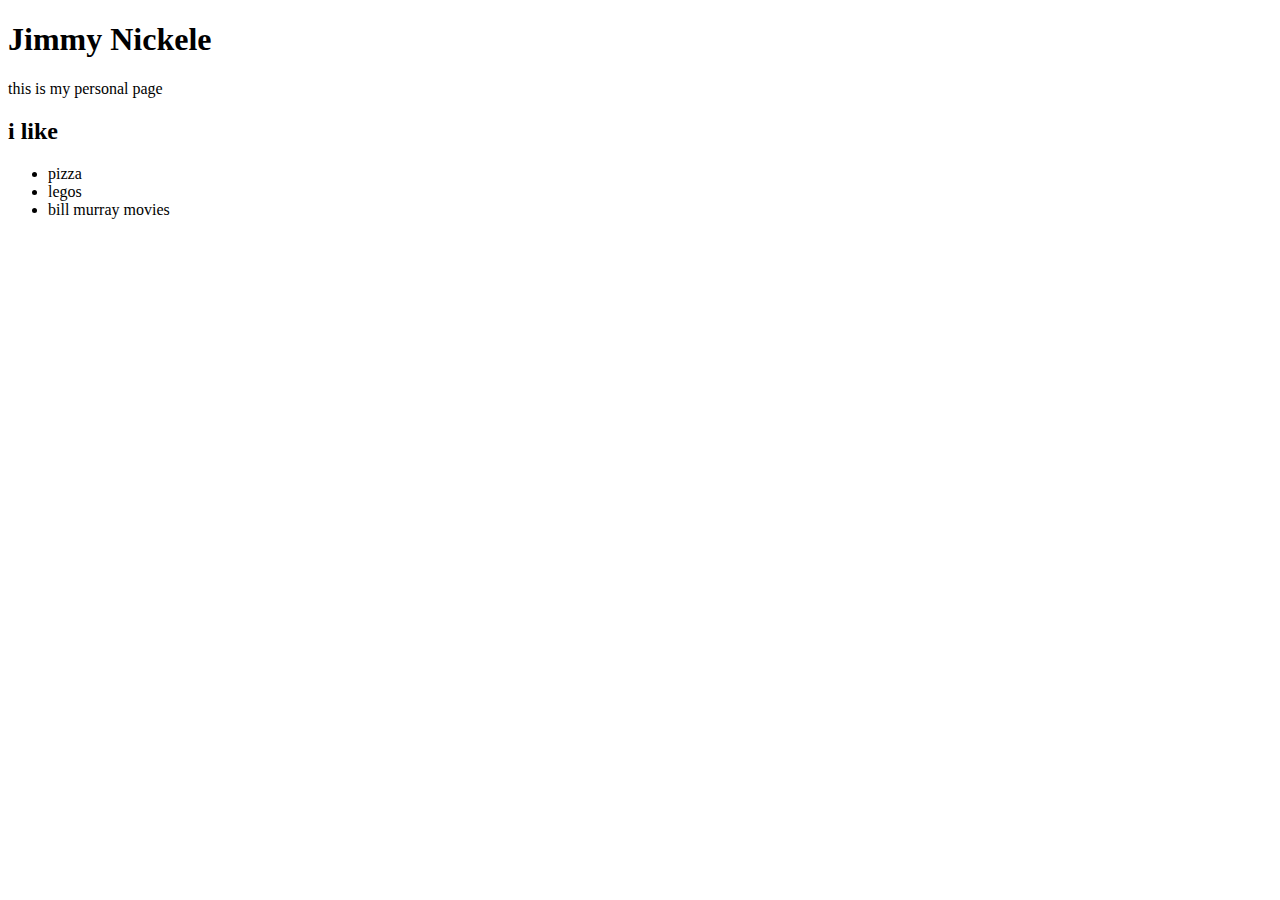
==== index.html @ 42af18dd "add index" ====
<!DOCTYPE html>
<html lang="en">
<head>
    <meta charset="UTF-8">
    <meta name="viewport" content="width=device-width, initial-scale=1.0">
    <meta http-equiv="X-UA-Compatible" content="ie=edge">
    <title>Document</title>
</head>
<body>
    <h1>Jimmy Nickele</h1>
    <P> this is my personal page</P>
    <h2>i like</h2>
    <ul>
        <li>pizza</li>
        <li>legos</li>
        <li>bill murray movies</li>
    </ul>
</body>
</html>
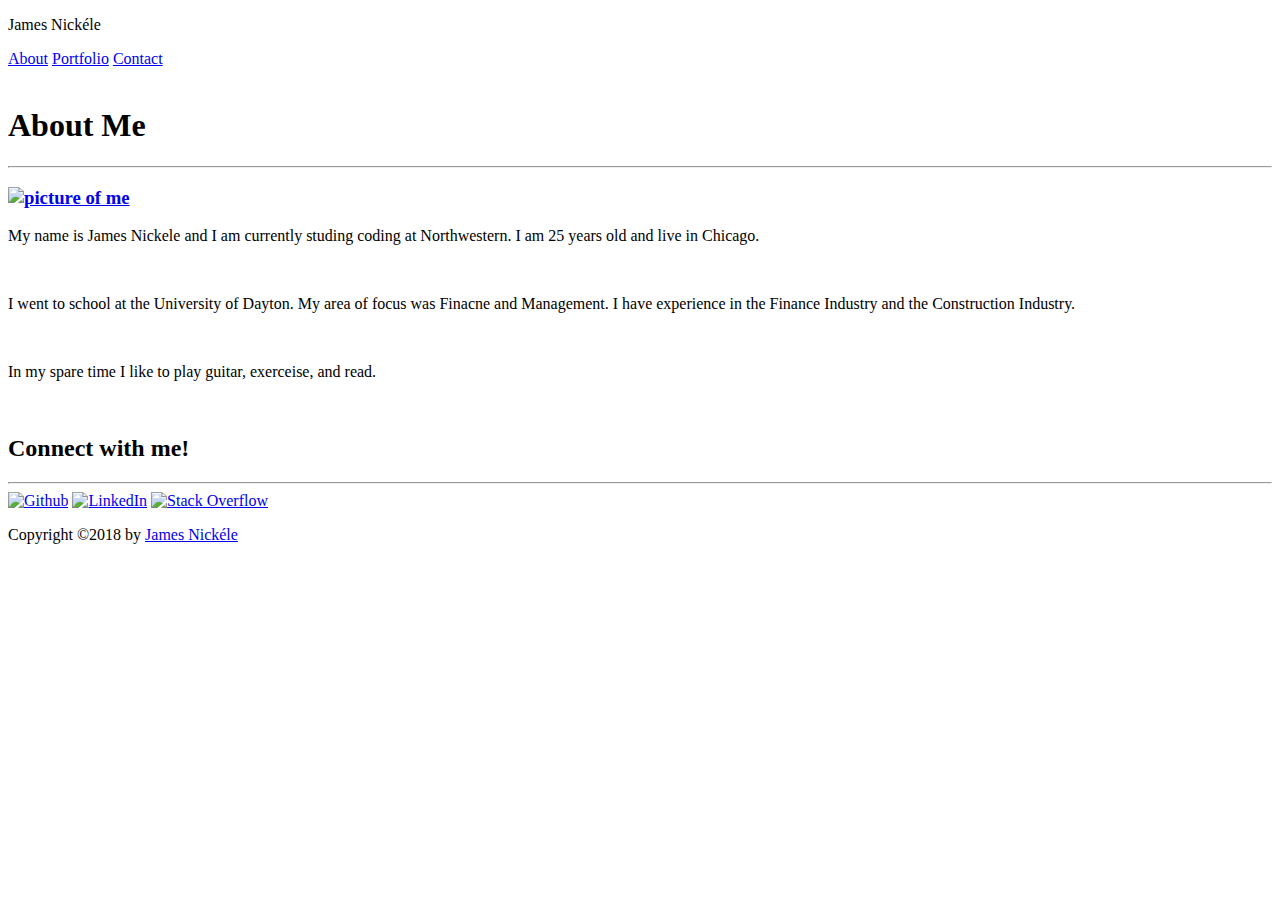
==== commit dc4e48f8: "Add files via upload" ====
--- a/index.html
+++ b/index.html
@@ -1,19 +1,56 @@
 <!DOCTYPE html>
-<html lang="en">
-<head>
-    <meta charset="UTF-8">
-    <meta name="viewport" content="width=device-width, initial-scale=1.0">
-    <meta http-equiv="X-UA-Compatible" content="ie=edge">
-    <title>Document</title>
-</head>
-<body>
-    <h1>Jimmy Nickele</h1>
-    <P> this is my personal page</P>
-    <h2>i like</h2>
-    <ul>
-        <li>pizza</li>
-        <li>legos</li>
-        <li>bill murray movies</li>
-    </ul>
-</body>
-</html>+    <html class="h-100p" lang="en">
+        <head>
+            <title>James Nickéle</title> 
+                <link href="./assets/css/reset.css" rel="stylesheet" type="text/css">
+                <link href="./assets/css/style.css" rel="stylesheet" type="text/css">
+            <meta charset="utf-8">
+        </head>
+
+        <body class="container">
+            <header>
+                <nav class="bar">
+                    <p class="name">James Nickéle</p> 
+                        <div class="categories">
+                          <a class="./desktop/basic-portfolio/index.html" id=float href="./index.html">About</a>
+                          <a class="./desktop/basic-portfolio/portfolio.html" id=float href="./portfolio.html">Portfolio</a>
+                          <a class="./desktop/basic-portfolio/contact.html" id=float href="./contact.html">Contact</a>
+                        </div>
+                </nav>
+            </header>
+<br>
+            <section id="content">
+                <article id="about">
+                <div class="boxed">
+                    <h1 class=h><strong>About Me</strong></h1>
+                    <hr>  
+                    <h3 id=jimmy>
+                    <a href="http://tinypic.com?ref=29e124l" target="_blank"><img src="http://i66.tinypic.com/29e124l.jpg" id=jimmy width= 150px, height= 150 px; border="0" id="me" alt="picture of me"></a>
+                    </h3>
+                    <p class="abc">My name is James Nickele and I am currently studing coding at Northwestern. I am 25 years old and live in Chicago.</p>
+                    <br>
+                    <p class="abc">I went to school at the University of Dayton. My area of focus was Finacne and Management. I have experience in the Finance Industry and the Construction Industry.</p>
+                    <br>
+                    <p class="abc">In my spare time I like to play guitar, exerceise, and read.</p>
+                </article>
+                </div>
+                    <br>
+
+
+                <aside class="connections">
+                    <h2>Connect with me!</h2>
+                    <hr>
+                    <div id="links">
+                        <a href="https://github.com/jimmynicks1" target="_blank"><img src="http://i65.tinypic.com/2moqiqe.png" border="0" alt="Github" width=65px height=65px></a>
+                        <a href="https://www.linkedin.com/in/james-nich%C3%A9le-39163946/"><img class="pad-20px" src="./assets/images/linkedIn.png" alt="LinkedIn"></a>
+                        <a href="https://stackexchange.com/users/12683289/jnicks"><img class="pad-20px" src="./assets/images/stackOverflow.png" alt="Stack Overflow"></a>
+                    </div>
+                </aside>
+            </section>
+        </body>
+
+        <footer>
+            <p>Copyright &copy;2018 by <a href="mailto:jamesnickele@gmail.com">James Nickéle </a></p>
+        </footer>
+        </body>
+    </html>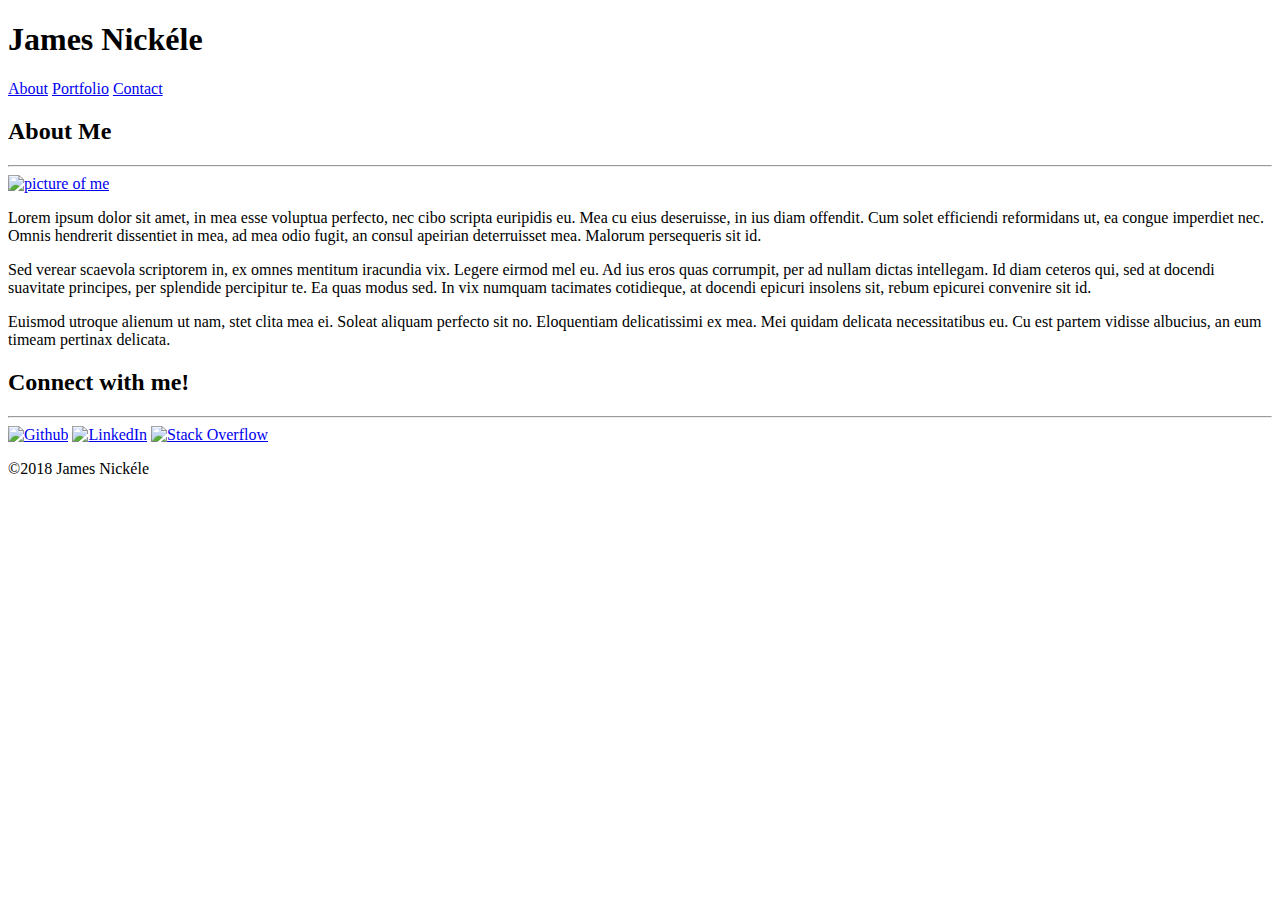
==== commit a7e3a1a6: "Add files via upload" ====
--- a/index.html
+++ b/index.html
@@ -7,50 +7,45 @@
             <meta charset="utf-8">
         </head>
 
-        <body class="container">
-            <header>
-                <nav class="bar">
-                    <p class="name">James Nickéle</p> 
-                        <div class="categories">
-                          <a class="./desktop/basic-portfolio/index.html" id=float href="./index.html">About</a>
-                          <a class="./desktop/basic-portfolio/portfolio.html" id=float href="./portfolio.html">Portfolio</a>
-                          <a class="./desktop/basic-portfolio/contact.html" id=float href="./contact.html">Contact</a>
-                        </div>
-                </nav>
-            </header>
-<br>
-            <section id="content">
-                <article id="about">
-                <div class="boxed">
-                    <h1 class=h><strong>About Me</strong></h1>
+        <body class="page-design">
+            <nav class="navigation-bar">
+                <div class="name">
+                    <h1>James Nickéle</h1>
+                </div>
+                <div class="navigation-links">
+                 <a href="./index.html">About</a></li>
+                 <a href="./portfolio.html">Portfolio</a></li>
+                 <a href="./contact.html">Contact</a></li>
+                </div>
+            </nav>
+
+            <section class="page-content">
+                <div class="container">
+                    <h2>About Me</h2>
                     <hr>  
-                    <h3 id=jimmy>
-                    <a href="http://tinypic.com?ref=29e124l" target="_blank"><img src="http://i66.tinypic.com/29e124l.jpg" id=jimmy width= 150px, height= 150 px; border="0" id="me" alt="picture of me"></a>
-                    </h3>
-                    <p class="abc">My name is James Nickele and I am currently studing coding at Northwestern. I am 25 years old and live in Chicago.</p>
-                    <br>
-                    <p class="abc">I went to school at the University of Dayton. My area of focus was Finacne and Management. I have experience in the Finance Industry and the Construction Industry.</p>
-                    <br>
-                    <p class="abc">In my spare time I like to play guitar, exerceise, and read.</p>
-                </article>
+                    <a class="me" href="http://tinypic.com?ref=29e124l" target="_blank"><img src="http://i66.tinypic.com/29e124l.jpg" width= 150px, height= 150 px; border="0" alt="picture of me"></a>
+                    <p>Lorem ipsum dolor sit amet, in mea esse voluptua perfecto, nec cibo scripta euripidis eu. Mea cu eius deseruisse, in ius diam offendit. Cum solet efficiendi reformidans ut, ea congue imperdiet nec. Omnis hendrerit dissentiet in mea, ad mea odio fugit, an consul apeirian deterruisset mea. Malorum persequeris sit id.</p>
+                    <p>Sed verear scaevola scriptorem in, ex omnes mentitum iracundia vix. Legere eirmod mel eu. Ad ius eros quas corrumpit, per ad nullam dictas intellegam. Id diam ceteros qui, sed at docendi suavitate principes, per splendide percipitur te. Ea quas modus sed. In vix numquam tacimates cotidieque, at docendi epicuri insolens sit, rebum epicurei convenire sit id.</p>
+                    <p>Euismod utroque alienum ut nam, stet clita mea ei. Soleat aliquam perfecto sit no. Eloquentiam delicatissimi ex mea. Mei quidam delicata necessitatibus eu. Cu est partem vidisse albucius, an eum timeam pertinax delicata.</p>
                 </div>
-                    <br>
+                <div class="sidebar">
+                    <h2>Connect with me!</h2>
+                    <hr>
+                    <div class="icons">
+                        <a href="https://github.com/jimmynicks1" target="_blank"><img src="http://i65.tinypic.com/2moqiqe.png" border="0" alt="Github" width=65px height=65px></a>
+                        <a href="https://www.linkedin.com/in/james-nich%C3%A9le-39163946/"><img src="./assets/images/linkedIn.png" alt="LinkedIn"></a>
+                        <a href="https://stackexchange.com/users/12683289/jnicks"><img src="./assets/images/stackOverflow.png" alt="Stack Overflow"></a>
+                    </div>
+                </div>
+            </section>
+
+            <footer class="footer">
+                <p>&copy;2018 James Nickéle</p>
+            </footer>
 
 
-                <aside class="connections">
-                    <h2>Connect with me!</h2>
-                    <hr>
-                    <div id="links">
-                        <a href="https://github.com/jimmynicks1" target="_blank"><img src="http://i65.tinypic.com/2moqiqe.png" border="0" alt="Github" width=65px height=65px></a>
-                        <a href="https://www.linkedin.com/in/james-nich%C3%A9le-39163946/"><img class="pad-20px" src="./assets/images/linkedIn.png" alt="LinkedIn"></a>
-                        <a href="https://stackexchange.com/users/12683289/jnicks"><img class="pad-20px" src="./assets/images/stackOverflow.png" alt="Stack Overflow"></a>
-                    </div>
-                </aside>
-            </section>
         </body>
 
-        <footer>
-            <p>Copyright &copy;2018 by <a href="mailto:jamesnickele@gmail.com">James Nickéle </a></p>
-        </footer>
-        </body>
+        
+    
     </html>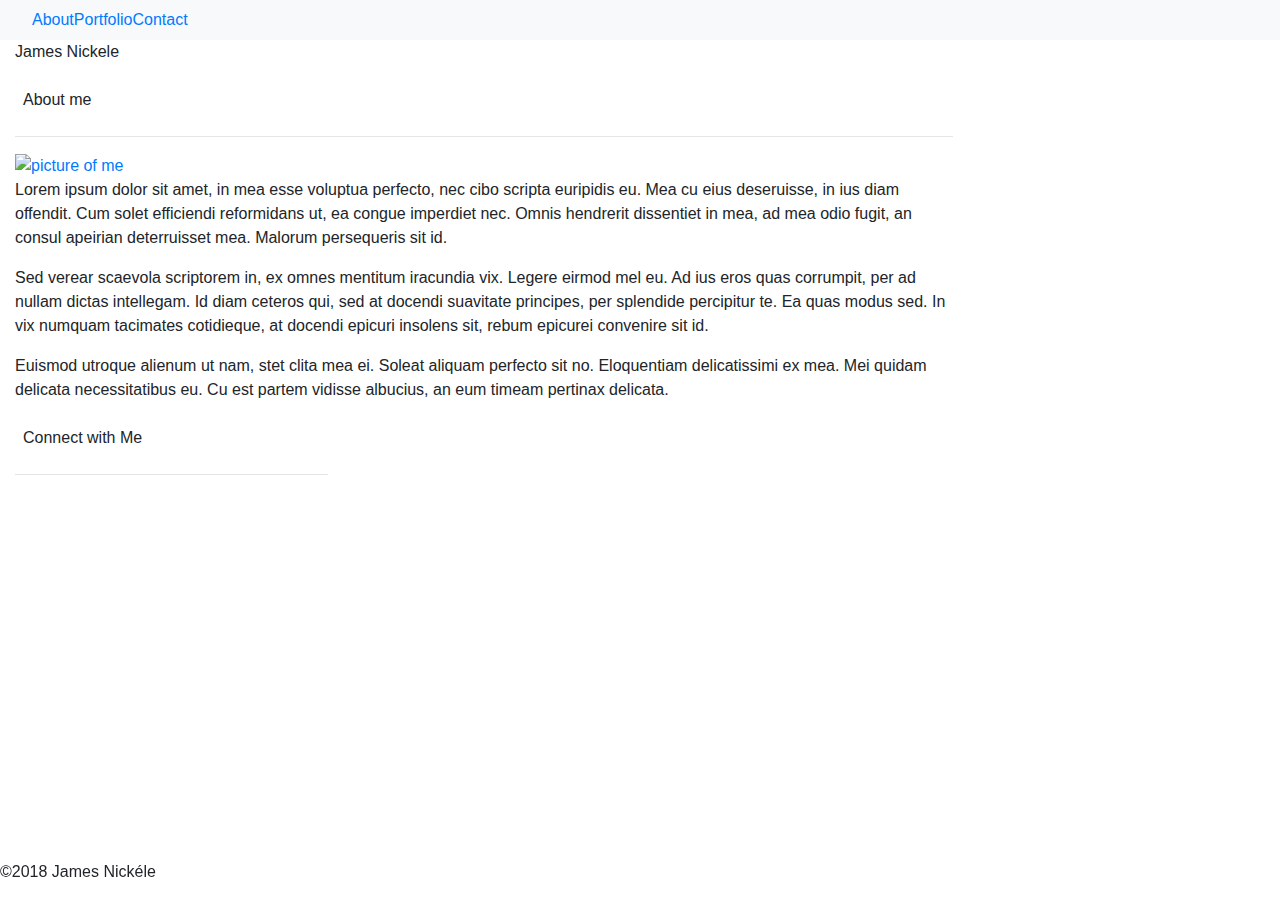
==== commit de291c41: "Add files via upload" ====
--- a/index.html
+++ b/index.html
@@ -5,47 +5,56 @@
                 <link href="./assets/css/reset.css" rel="stylesheet" type="text/css">
                 <link href="./assets/css/style.css" rel="stylesheet" type="text/css">
             <meta charset="utf-8">
-        </head>
+            <link rel="stylesheet" href="https://maxcdn.bootstrapcdn.com/bootstrap/4.0.0/css/bootstrap.min.css" integrity="sha384-Gn5384xqQ1aoWXA+058RXPxPg6fy4IWvTNh0E263XmFcJlSAwiGgFAW/dAiS6JXm" crossorigin="anonymous">
+       </head>  
+        
+    <body class="page-layout">
+        <nav class="navbar sticky-top navbar-expand-lg navbar-light bg-light">
+                    <a class="navbar-brand" href="#"></a>
+                    <button class="navbar-toggler" type="button" data-toggle="collapse" data-target="#navbarNav" aria-controls="navbarNav" aria-expanded="false" aria-label="Toggle navigation">
+                      <span class="navbar-toggler-icon"></span>
+                    </button>
+                    <div class="collapse navbar-collapse" id="navbarNav">
+                      <ul class="navbar-nav">
+                        <li class="nav-item active">
+                          <a href="./index.html">About</a></li></a>
+                        </li>
+                        <li class="nav-item">
+                           <a href="./portfolio.html">Portfolio</a></li>
+                        </li>
+                        <li class="nav-item">
+                           <a href="./contact.html">Contact</a>
+                        </li>
+                      </ul>
+                    </div>
+        </nav>
 
-        <body class="page-design">
-            <nav class="navigation-bar">
-                <div class="name">
-                    <h1>James Nickéle</h1>
+        <div class="container-fluid">
+            <div>
+                <p class="name">James Nickele</p>
+            </div>
+                <div class="float-top-left w-75 outset">
+                        <div class="p-2">About me</div>
+                        <hr>
+                            <a class="me" href="http://tinypic.com?ref=29e124l" target="_blank"><img src="http://i66.tinypic.com/29e124l.jpg" width= 150px, height= 150 px; border="0" alt="picture of me"></a>
+                            <p>Lorem ipsum dolor sit amet, in mea esse voluptua perfecto, nec cibo scripta euripidis eu. Mea cu eius deseruisse, in ius diam offendit. Cum solet efficiendi reformidans ut, ea congue imperdiet nec. Omnis hendrerit dissentiet in mea, ad mea odio fugit, an consul apeirian deterruisset mea. Malorum persequeris sit id.</p>
+                            <p>Sed verear scaevola scriptorem in, ex omnes mentitum iracundia vix. Legere eirmod mel eu. Ad ius eros quas corrumpit, per ad nullam dictas intellegam. Id diam ceteros qui, sed at docendi suavitate principes, per splendide percipitur te. Ea quas modus sed. In vix numquam tacimates cotidieque, at docendi epicuri insolens sit, rebum epicurei convenire sit id.</p>
+                            <p>Euismod utroque alienum ut nam, stet clita mea ei. Soleat aliquam perfecto sit no. Eloquentiam delicatissimi ex mea. Mei quidam delicata necessitatibus eu. Cu est partem vidisse albucius, an eum timeam pertinax delicata.</p>
                 </div>
-                <div class="navigation-links">
-                 <a href="./index.html">About</a></li>
-                 <a href="./portfolio.html">Portfolio</a></li>
-                 <a href="./contact.html">Contact</a></li>
-                </div>
-            </nav>
+                <div id=sidebar class="float-top-right w-25 outset">
+                        <div class="p-2">Connect with Me</div>
+                        <hr>
+                </div>  
+            </div>
+        </div>
+    
+        <div id=footer class="fixed-bottom center">
+                <p>&copy;2018 James Nickéle</p>
+        </div>
 
-            <section class="page-content">
-                <div class="container">
-                    <h2>About Me</h2>
-                    <hr>  
-                    <a class="me" href="http://tinypic.com?ref=29e124l" target="_blank"><img src="http://i66.tinypic.com/29e124l.jpg" width= 150px, height= 150 px; border="0" alt="picture of me"></a>
-                    <p>Lorem ipsum dolor sit amet, in mea esse voluptua perfecto, nec cibo scripta euripidis eu. Mea cu eius deseruisse, in ius diam offendit. Cum solet efficiendi reformidans ut, ea congue imperdiet nec. Omnis hendrerit dissentiet in mea, ad mea odio fugit, an consul apeirian deterruisset mea. Malorum persequeris sit id.</p>
-                    <p>Sed verear scaevola scriptorem in, ex omnes mentitum iracundia vix. Legere eirmod mel eu. Ad ius eros quas corrumpit, per ad nullam dictas intellegam. Id diam ceteros qui, sed at docendi suavitate principes, per splendide percipitur te. Ea quas modus sed. In vix numquam tacimates cotidieque, at docendi epicuri insolens sit, rebum epicurei convenire sit id.</p>
-                    <p>Euismod utroque alienum ut nam, stet clita mea ei. Soleat aliquam perfecto sit no. Eloquentiam delicatissimi ex mea. Mei quidam delicata necessitatibus eu. Cu est partem vidisse albucius, an eum timeam pertinax delicata.</p>
-                </div>
-                <div class="sidebar">
-                    <h2>Connect with me!</h2>
-                    <hr>
-                    <div class="icons">
-                        <a href="https://github.com/jimmynicks1" target="_blank"><img src="http://i65.tinypic.com/2moqiqe.png" border="0" alt="Github" width=65px height=65px></a>
-                        <a href="https://www.linkedin.com/in/james-nich%C3%A9le-39163946/"><img src="./assets/images/linkedIn.png" alt="LinkedIn"></a>
-                        <a href="https://stackexchange.com/users/12683289/jnicks"><img src="./assets/images/stackOverflow.png" alt="Stack Overflow"></a>
-                    </div>
-                </div>
-            </section>
-
-            <footer class="footer">
-                <p>&copy;2018 James Nickéle</p>
-            </footer>
-
-
-        </body>
-
-        
+        <script src="https://code.jquery.com/jquery-3.2.1.slim.min.js" integrity="sha384-KJ3o2DKtIkvYIK3UENzmM7KCkRr/rE9/Qpg6aAZGJwFDMVNA/GpGFF93hXpG5KkN" crossorigin="anonymous"></script>
+        <script src="https://cdnjs.cloudflare.com/ajax/libs/popper.js/1.12.9/umd/popper.min.js" integrity="sha384-ApNbgh9B+Y1QKtv3Rn7W3mgPxhU9K/ScQsAP7hUibX39j7fakFPskvXusvfa0b4Q" crossorigin="anonymous"></script>
+        <script src="https://maxcdn.bootstrapcdn.com/bootstrap/4.0.0/js/bootstrap.min.js" integrity="sha384-JZR6Spejh4U02d8jOt6vLEHfe/JQGiRRSQQxSfFWpi1MquVdAyjUar5+76PVCmYl" crossorigin="anonymous"></script>
+    </body>
     
     </html>